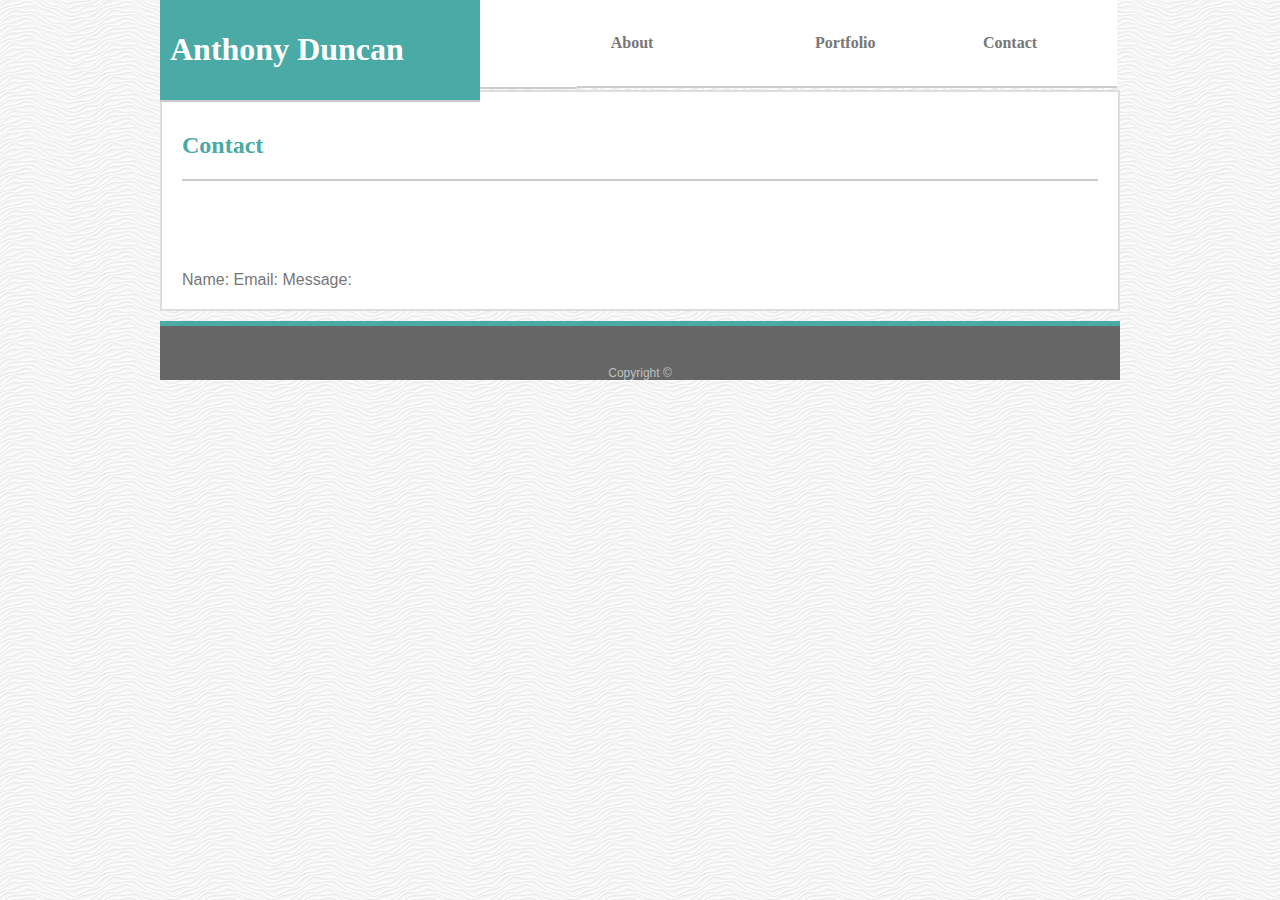
==== contact.html @ 50b52e49 "Starting up the Portfolio page" ====
<!DOCTYPE html>
<html lang="en-us">
<head>
    <meta charset="UTF-8">
    <title>Contact</title>
    <link rel="stylesheet" type="text/css" href="./assets/css/style.css">
</head>
<body>
    <section id="Name"><h1>Anthony Duncan</h1></section>
    <section id="Blank"></section>
    <section id="About">About</section>
    <section id ="Portfolio">Portfolio</section>
    <section id ="Contact">Contact</section>

<br/><br/><br/><br/><br/>

<div class = "container">
    <section id="Contact_header"><h2>Contact</h2></section>
    <br/><br/><br/><br/><br/>

    Name:

    Email:

    Message:

</div>

<footer>
    Copyright &copy;
</footer>
</body>
</html>
---- assets/css/style.css ----
#Name {
    float: left;
    padding: 10px;
    width: 300px;
    color: #ffffff;
    font-family: Georgia, 'Times New Roman', Times, serif;
    font-weight: bold;
    background: #4aaaa5;
    border-bottom: solid #cccccc 2px;
}

#Blank {
    float: left;
    padding: 43.4065px;
    width: 10px;
    color: #777777;
    font-family: Georgia, 'Times New Roman', Times, serif;
    font-weight: bold;
    background: #ffffff;
    border-bottom: solid #cccccc 2px;
}

#About {
    float: left;
    padding: 33.91px;
    width: 136.57px;
    color: #777777;
    font-family: Georgia, 'Times New Roman', Times, serif;
    font-weight: bold;
    background: #ffffff;
    border-bottom: solid #cccccc 2px;
}

#Portfolio {
    float: left;
    padding: 33.91px;
    width: 100px;
    color: #777777;
    font-family: Georgia, 'Times New Roman', Times, serif;
    font-weight: bold;
    background: #ffffff;
    border-bottom: solid #cccccc 2px;
}

#Contact {
    float: left;
    padding: 33.91px;
    width: 100px;
    color: #777777;
    font-family: Georgia, 'Times New Roman', Times, serif;
    font-weight: bold;
    background: #ffffff;
    border-bottom: solid #cccccc 2px;
}

body {
    clear: both;
    overflow: auto;
    width: 960px;
    margin: auto;
    color: #777777;
    background-image: url(../images/white-waves.png);
    background-color: #ffffff;
    font-family: 'Arial', 'Helvetica Neue', Helvetica, sans-serif;
}

#About_Me {
    padding: 0px;
    color: #4aaaa5;
    font-family: Georgia, 'Times New Roman', Times, serif;
    font-weight: bold;
    background: #ffffff;
    border-bottom: solid #cccccc 2px;
}

#Contact_header {
    padding: 0px;
    color: #4aaaa5;
    font-family: Georgia, 'Times New Roman', Times, serif;
    font-weight: bold;
    background: #ffffff;
    border-bottom: solid #cccccc 2px;
}

#Portfolio_header {
    padding: 0px;
    color: #4aaaa5;
    font-family: Georgia, 'Times New Roman', Times, serif;
    font-weight: bold;
    background: #ffffff;
    border-bottom: solid #cccccc 2px;
}

.container {
    background-color:#ffffff;
    border: solid #dddddd 2px;
    padding: 20px;
}

.Anthony_Portrait {
    float: left;
    margin-right: 10px;
    margin-top: 15px;
}

footer {
    clear: both;
    overflow: auto;
    padding-top: 40px;
    padding-left: 20px;
    padding-right: 20px;
    width: 920px;
    font-size: 12px;
    color: #c0c0c0;
    background-color: #666666;
    margin-top: 10px;
    text-align: center;
    border-top: solid #4aaaa5 5px;
}

#Hangman {

}

#RPG_Game {

}

#Trivia_Game {

}

#Rutgers_Info_Widget {

}

#Rock_Paper_Scissors {

}
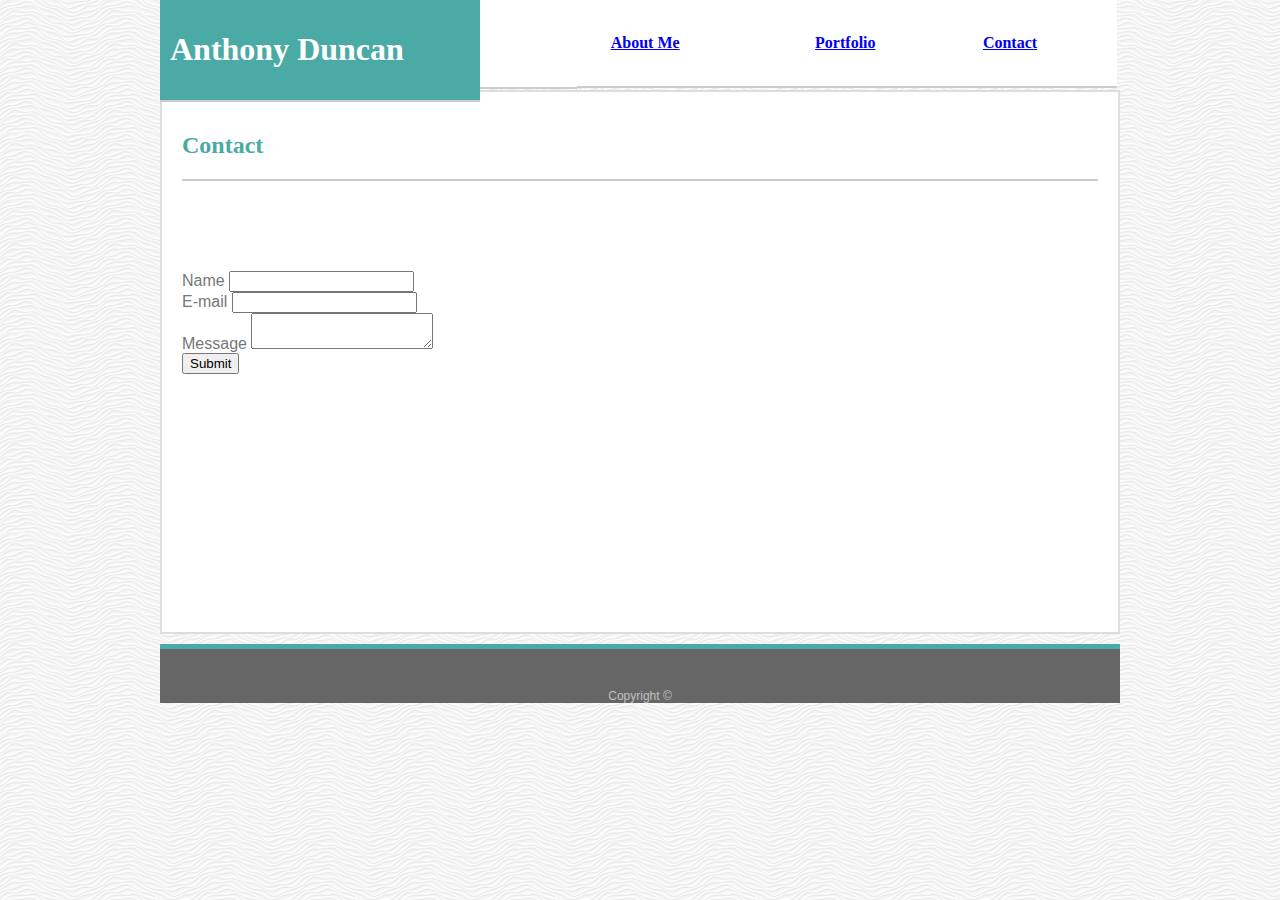
==== commit 9283da27: "form and picture rotation" ====
--- a/contact.html
+++ b/contact.html
@@ -8,9 +8,9 @@
 <body>
     <section id="Name"><h1>Anthony Duncan</h1></section>
     <section id="Blank"></section>
-    <section id="About">About</section>
-    <section id ="Portfolio">Portfolio</section>
-    <section id ="Contact">Contact</section>
+    <section id="About"><a href="./index.html">About Me</a></section>
+    <section id ="Portfolio"><a href="./portfolio.html">Portfolio</a></section>
+    <section id ="Contact"><a href="./contact.html">Contact</a></section>
 
 <br/><br/><br/><br/><br/>
 
@@ -18,14 +18,25 @@
     <section id="Contact_header"><h2>Contact</h2></section>
     <br/><br/><br/><br/><br/>
 
-    Name:
-
-    Email:
-
-    Message:
+    <div class="formField">
+            <form>
+                <div>
+                    <label for="name">Name</label>
+                    <input type="text" id="name" name="text">
+                </div>
+                <div>
+                    <label for="mail">E-mail</label>
+                    <input type="email" id="mail" name="text">
+                </div>
+                <div>
+                    <label for="msg">Message</label>
+                    <textarea id="msg" name="text"></textarea>
+                </div>
+                <input id="submit" type="submit" value="Submit">
+            </form>
+        </div>
 
 </div>
-
 <footer>
     Copyright &copy;
 </footer>
--- a/assets/css/style.css
+++ b/assets/css/style.css
@@ -58,10 +58,11 @@
     overflow: auto;
     width: 960px;
     margin: auto;
+    font-family: 'Arial', 'Helvetica Neue', Helvetica, sans-serif;
     color: #777777;
     background-image: url(../images/white-waves.png);
     background-color: #ffffff;
-    font-family: 'Arial', 'Helvetica Neue', Helvetica, sans-serif;
+    
 }
 
 #About_Me {
@@ -95,6 +96,7 @@
     background-color:#ffffff;
     border: solid #dddddd 2px;
     padding: 20px;
+    height: 500px;
 }
 
 .Anthony_Portrait {
@@ -119,21 +121,72 @@
 }
 
 #Hangman {
+    float: left;
+    height: 50px;
+    width: 30%;
+    padding: 10px;
+}
+
+.Sun_Rain {
 
 }
 
-#RPG_Game {
+.Broken_Ankle {
+    transform: rotate(90deg);
+}
+
+.Climbing_GIF {
 
 }
 
+.Climbing_low {
+    transform: rotate(90deg);
+}
+
+.Climbing_high {
+    transform: rotate(90deg);
+}
+
+#RPG_Game {
+    float: left;
+    height: 50px;
+    width: 30%;
+    padding: 10px;
+}
+
 #Trivia_Game {
+    clear: both;
+    overflow: auto;
+    float: left;
+    height: 50px;
+    width: 30%;
+    padding: 10px;
+}
+
+#Rutgers_Info_Widget {
+    float: left;
+    height: 50px;
+    width: 30%;
+    padding: 10px;
+}
+
+#Rock_Paper_Scissors {
+    clear: both;
+    overflow: auto;
+    float: left;
+    height: 50px;
+    width: 30%;
+    padding: 10px;
+}
+
+#Email {
 
 }
 
-#Rutgers_Info_Widget {
+#Message {
 
 }
 
-#Rock_Paper_Scissors {
 
-}+
+
